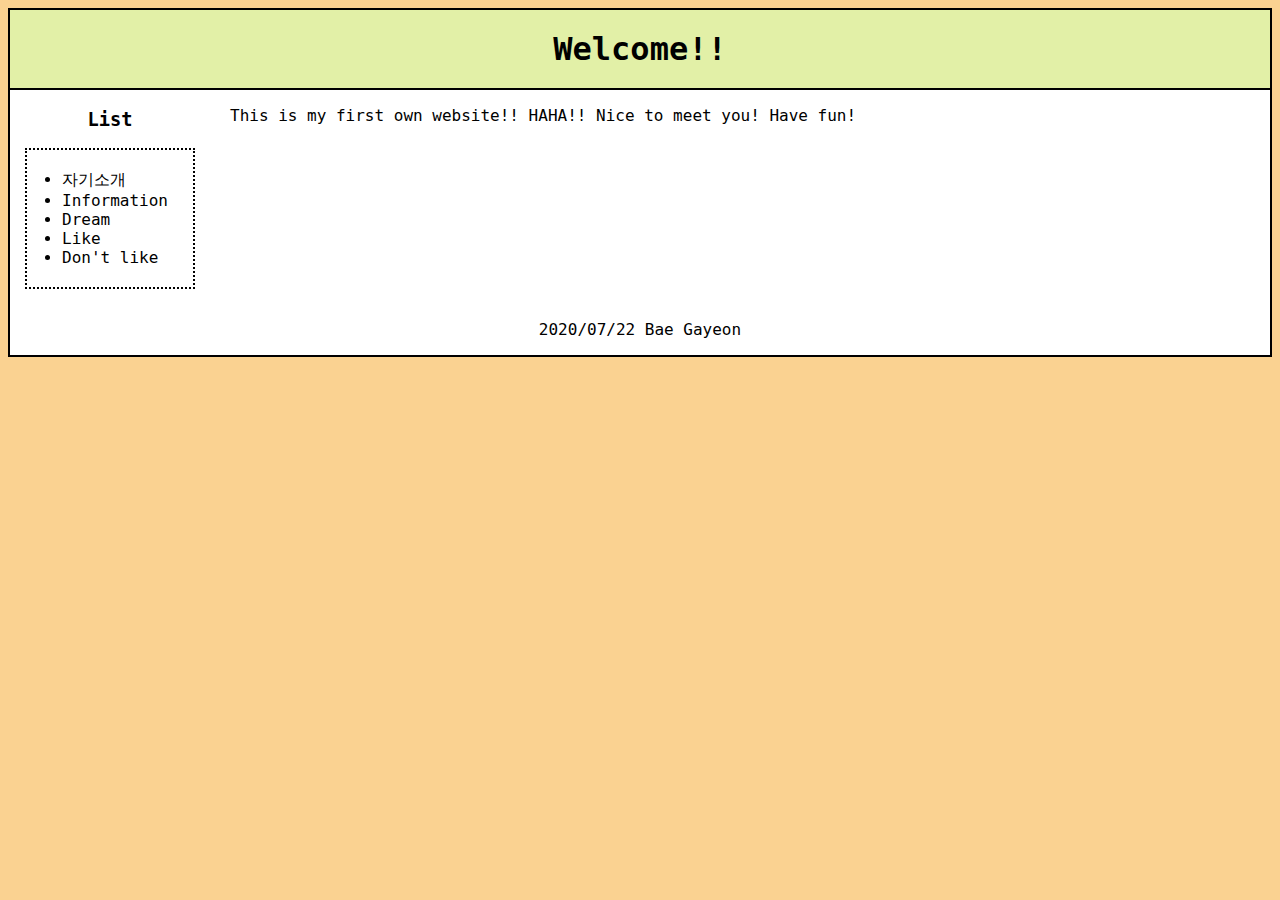
==== index.html @ 6906f663 "first version" ====
<!DOCTYPE html>
<html>
  <head>
    <meta charset="utf-8">
    <title>배가연</title>
    <link rel="stylesheet" href="style.css"
  </head>
  <body>
    <div id="back">
    <h1> <a href="index.html">Welcome!!</a> </h1>
    <div id="grid">

      <div id="list">
      <h3>List</h3>
      <ul>
        <li><a href="honey.html">자기소개</a></li>
        <li><a href="information.html">Information</a></li>
        <li><a href="dream.html">Dream</a></li>
        <li><a href="like.html">Like</a></li>
        <li><a href="don'tlike.html">Don't like</a></li>
      </ul>
      </div>
      <div id="article">
      <p> This is my first own website!! HAHA!! Nice to meet you!
        Have fun!
      </p>
      </div>
    </div>
    <p style="text-align:center"> 2020/07/22 Bae Gayeon </p>
  </div>
  </body>
</html>
---- style.css ----
body{
  background-color:#FAD291;
}
#back{
  border : 2px black solid;
  font-family:"Monospace", Courier;
  background-color: white;
}
h1 {
  text-align:center;
  border-bottom: 2px black solid;
  background-color:#E2F0A7;
  margin:0;
  padding-bottom:20px;
  padding-top:20px;
  font-family:"Monospace", Courier;
}
ul{
  border:black dotted 2px;
  margin:15px;
  padding:20px;
  padding-left:35px;
}
#grid{
  display:grid;
  grid-template-columns:200px 1fr;
}
h3 {
  text-align:center;
}
#article{
  margin-left:20px;
  margin-right:10px;
}
a{
  text-decoration: none;
  color:black;
}
a:hover{
  text-decoration:underline;
}
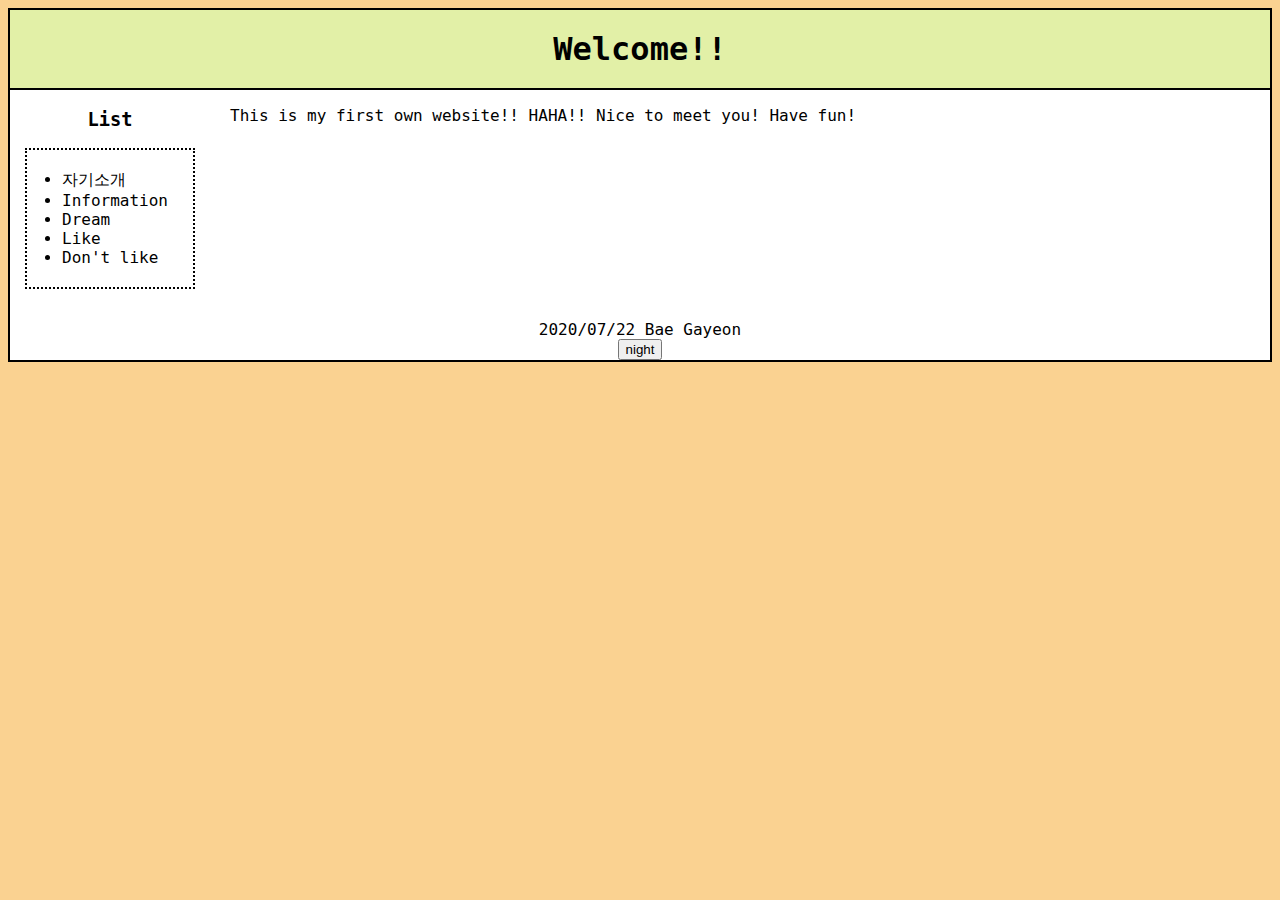
==== commit 19b249dd: "night mode button update" ====
--- a/index.html
+++ b/index.html
@@ -26,7 +26,27 @@
       </p>
       </div>
     </div>
-    <p style="text-align:center"> 2020/07/22 Bae Gayeon </p>
+    <p style="text-align:center; margin-bottom:0"> 2020/07/22 Bae Gayeon </p>
+    <center>
+      <input id="night_day" type="button" value="night" onclick="
+      var jsbody = document.querySelector('body')
+      var jsback = document.querySelector('#back')
+      var jsh1 = document.querySelector('h1')
+      if(this.value=='night'){
+        jsback.style.backgroundColor='gray';
+        jsh1.style.backgroundColor='darkgray';
+        jsbody.style.backgroundColor='black';
+        jsbody.style.color='white';
+        this.value='day';
+      }
+      else{
+        jsback.style.backgroundColor='white';
+        jsh1.style.backgroundColor='#E2F0A7';
+        jsbody.style.backgroundColor='#FAD291';
+        jsbody.style.color='black';
+        this.value='night';
+      }">
+    </center>
   </div>
   </body>
 </html>
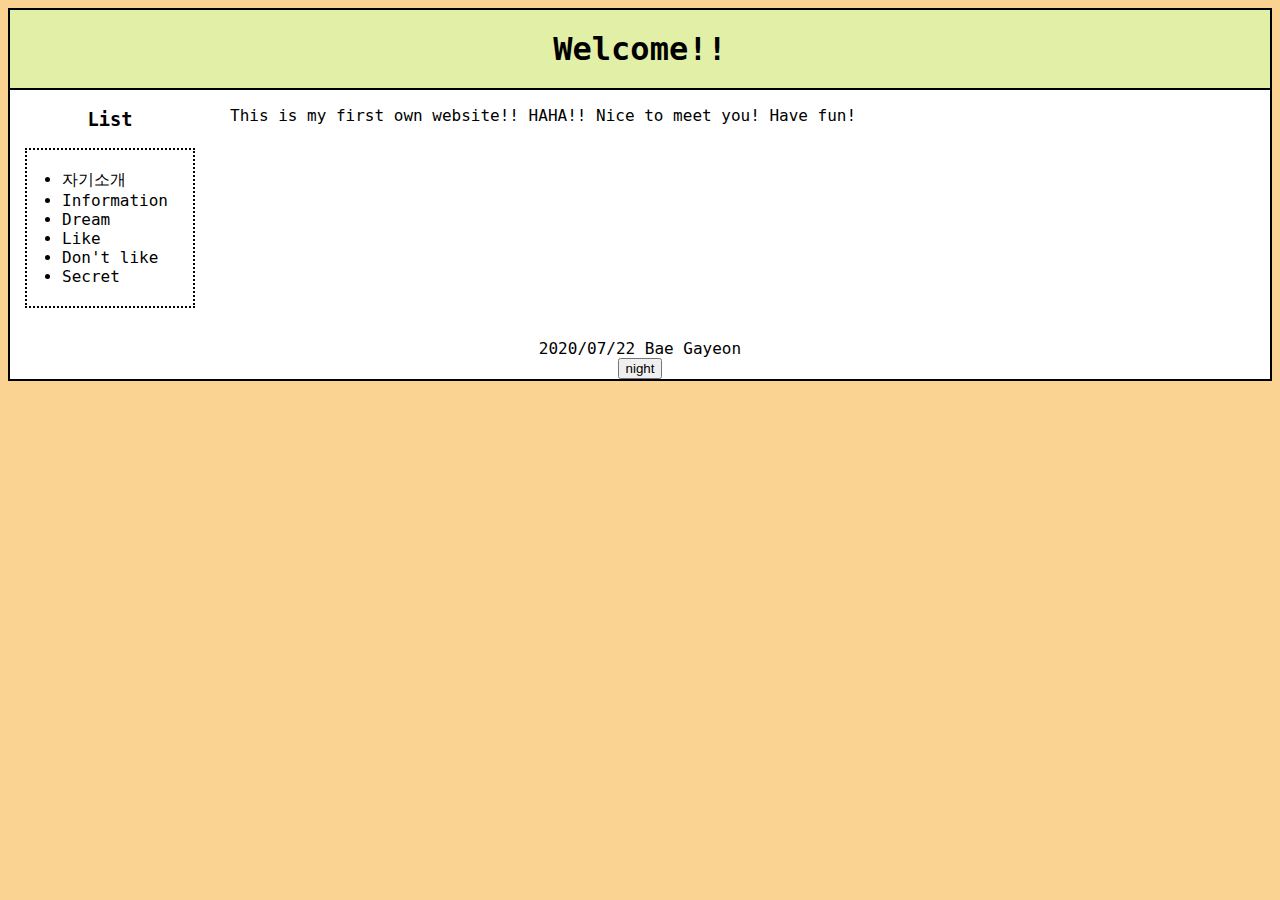
==== commit 23375910: "second version" ====
--- a/index.html
+++ b/index.html
@@ -3,7 +3,46 @@
   <head>
     <meta charset="utf-8">
     <title>배가연</title>
-    <link rel="stylesheet" href="style.css"
+    <link rel="stylesheet" href="style.css">
+    <script>
+      function nightdayHandler(self){
+        var jsbody = document.querySelector('body')
+        var jsback = document.querySelector('#back')
+        var jsh1 = document.querySelector('h1')
+        var jsbutton = document.querySelector('.button')
+
+        if(self.value=='night'){
+          jsback.style.backgroundColor='gray';
+          jsh1.style.backgroundColor='darkgray';
+          jsbody.style.backgroundColor='black';
+          jsbody.style.color='white';
+          self.value='day';
+          jsbutton.style.backgroundColor='#E2F0A7';
+
+          var alist = document.querySelectorAll('a');
+          var i = 0;
+          while(i<alist.length){
+            alist[i].style.color='white';
+            i = i + 1;
+            }}
+
+        else{
+          jsback.style.backgroundColor='white';
+          jsh1.style.backgroundColor='#E2F0A7';
+          jsbody.style.backgroundColor='#FAD291';
+          jsbody.style.color='black';
+          self.value='night';
+          jsbutton.style.backgroundColor='lightgray';
+
+          var alist = document.querySelectorAll('a');
+          var i = 0;
+          while(i<alist.length){
+            alist[i].style.color='black';
+            i = i + 1;
+        }
+      }
+      }
+    </script>
   </head>
   <body>
     <div id="back">
@@ -18,6 +57,8 @@
         <li><a href="dream.html">Dream</a></li>
         <li><a href="like.html">Like</a></li>
         <li><a href="don'tlike.html">Don't like</a></li>
+        <li id="secret" onclick="alert('I said this is secret!!')"
+        style="cursor: pointer;"><a> Secret</a></li>
       </ul>
       </div>
       <div id="article">
@@ -28,25 +69,11 @@
     </div>
     <p style="text-align:center; margin-bottom:0"> 2020/07/22 Bae Gayeon </p>
     <center>
-      <input id="night_day" type="button" value="night" onclick="
-      var jsbody = document.querySelector('body')
-      var jsback = document.querySelector('#back')
-      var jsh1 = document.querySelector('h1')
-      if(this.value=='night'){
-        jsback.style.backgroundColor='gray';
-        jsh1.style.backgroundColor='darkgray';
-        jsbody.style.backgroundColor='black';
-        jsbody.style.color='white';
-        this.value='day';
-      }
-      else{
-        jsback.style.backgroundColor='white';
-        jsh1.style.backgroundColor='#E2F0A7';
-        jsbody.style.backgroundColor='#FAD291';
-        jsbody.style.color='black';
-        this.value='night';
-      }">
+      <input class="button" type="button" value="night" onclick="
+      nightdayHandler(this);
+      ">
     </center>
+  </div>
   </div>
   </body>
 </html>
